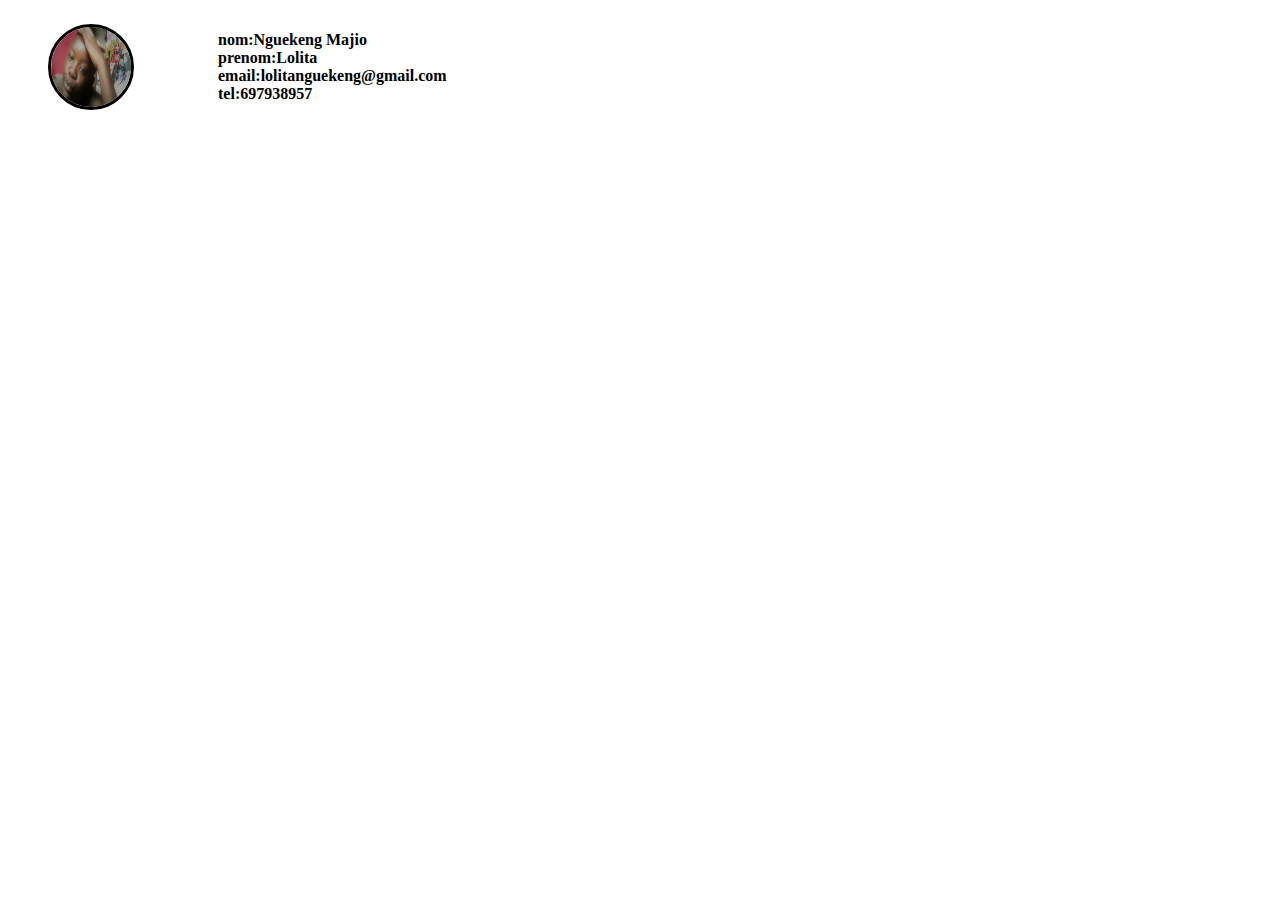
==== index.html @ 37d6a243 "init" ====
<!DOCTYPE html>
<html lang="en">
<head>
    <meta charset="UTF-8">
    <title>cv</title>
    <link rel="stylesheet" href="style.css">
</head>
<body>
    <figure class="fig">


        <img src="images/img.jpg" alt="" id="img">
    </figure>
    <ul id="info">
        <li class="info">nom:Nguekeng Majio</li>
        <li class="info">prenom:Lolita</li>
        <li class="info">email:lolitanguekeng@gmail.com</li>
        <li class="info">tel:697938957</li>
    </ul>
</body>
</html>
---- style.css ----
#info{
    list-style:none;
}
.fig{
    width: 5em;
    height: 5em;
    border-radius: 100%;
    border: solid;
}
#img{
    width: 100%;
    height: 100%;
    border-radius: 100%;
}
.info{
    font-weight: bold;

}
.fig,#info{
    display: inline-block;
    vertical-align: middle;


}
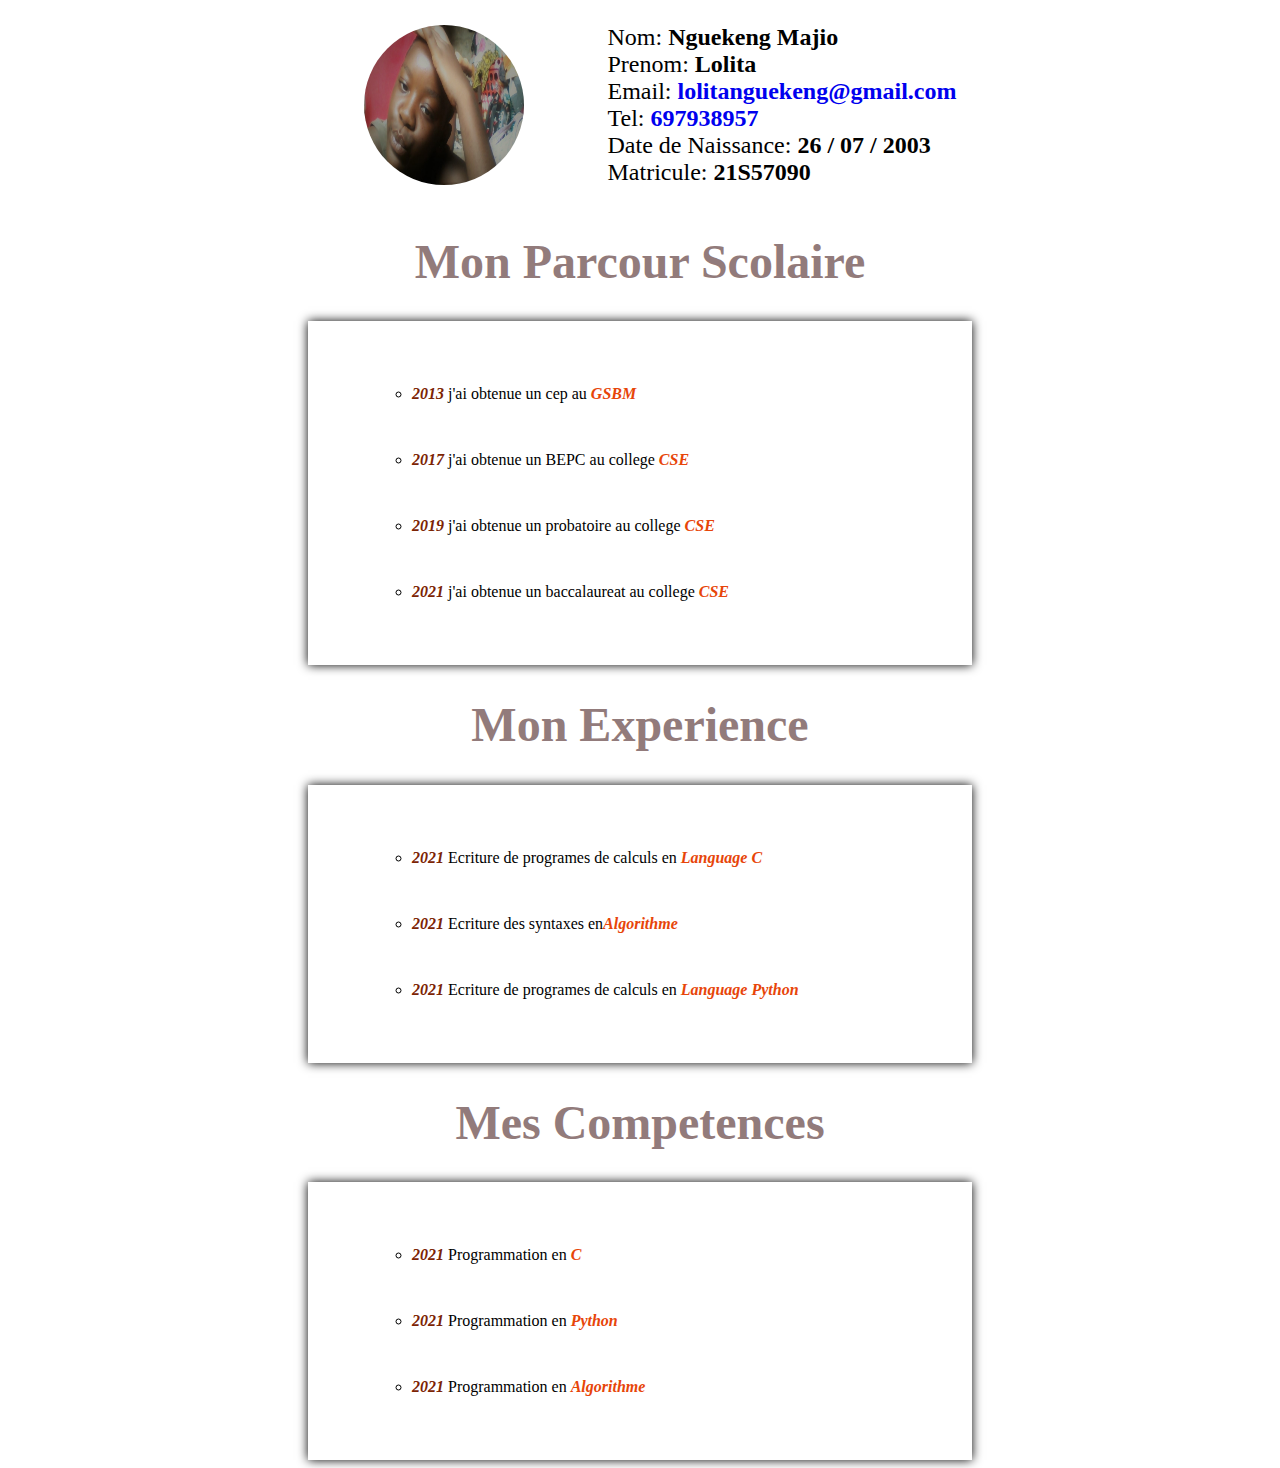
==== commit ae36d25f: "gestion" ====
--- a/index.html
+++ b/index.html
@@ -2,7 +2,7 @@
 <html lang="en">
 <head>
     <meta charset="UTF-8">
-    <title>cv</title>
+    <title>lolitanguekeng</title>
     <link rel="stylesheet" href="style.css">
 </head>
 <body>
@@ -12,10 +12,38 @@
         <img src="images/img.jpg" alt="" id="img">
     </figure>
     <ul id="info">
-        <li class="info">nom:Nguekeng Majio</li>
-        <li class="info">prenom:Lolita</li>
-        <li class="info">email:lolitanguekeng@gmail.com</li>
-        <li class="info">tel:697938957</li>
-    </ul>
+        <li >Nom: <span class="info">Nguekeng Majio</span> </li>
+        <li >Prenom: <span class="info">Lolita</span> </li>
+        <li >Email: <span class="info"> <a href="mailto:lolitanguekeng@gmail.com">lolitanguekeng@gmail.com</a></span>  </li>
+        <li >Tel: <span class="info"><a href="tel:+237697938957">697938957</a></span> </li>
+        <li >Date de Naissance: <span class="info"> 26 / 07 / 2003</span></li>
+        <li >Matricule: <span class="info"> 21S57090</span></li>
+    </ul> 
+    <h1>Mon Parcour Scolaire</h1>
+    <div class="content">
+        <ul class="liste">
+            <li class="puce"> <span class="anne">2013</span> j'ai obtenue un cep au <span class="etb">GSBM</span></li>
+            <li class="puce"><span class="anne">2017</span> j'ai obtenue un BEPC au college <span class="etb">CSE</span> </li>
+            <li class="puce"><span class="anne">2019</span> j'ai obtenue un probatoire au college <span class="etb">CSE</span> </li>
+            <li class="puce"><span class="anne">2021</span> j'ai obtenue un baccalaureat au college <span class="etb">CSE</span> </li>
+        </ul>
+    </div>
+    <h1>Mon Experience</h1>
+    <div class="content">
+        <ul class="liste">
+            <li class="puce"> <span class="anne">2021</span> Ecriture de programes de calculs en  <span class="etb">Language C</span></li>
+            <li class="puce"><span class="anne">2021</span> Ecriture des syntaxes en<span class="etb">Algorithme</span> </li>
+            <li class="puce"><span class="anne">2021</span> Ecriture de programes de calculs en <span class="etb">Language Python</span> </li>
+        </ul>
+    </div>
+    <h1>Mes Competences</h1>
+    <div class="content">
+        <ul class="liste">
+            <li class="puce"> <span class="anne">2021</span> Programmation en <span class="etb">C</span></li>
+            <li class="puce"><span class="anne">2021</span> Programmation en <span class="etb">Python</span> </li>
+            <li class="puce"><span class="anne">2021</span> Programmation en  <span class="etb">Algorithme</span> </li>
+        </ul>
+    </div>
+
 </body>
 </html>--- a/style.css
+++ b/style.css
@@ -1,24 +1,70 @@
+body{
+    text-align: center;
+}
 #info{
     list-style:none;
 }
+#info li{
+
+    text-align:left;
+    font-size:1.5em;
+}
+#info li a{
+    font-style: normal;
+    text-decoration: none;
+}
+.info{
+    font-weight: bold;
+
+}
 .fig{
-    width: 5em;
-    height: 5em;
+    width: 10em;
+    height: 10em;
     border-radius: 100%;
-    border: solid;
 }
 #img{
     width: 100%;
     height: 100%;
     border-radius: 100%;
 }
-.info{
-    font-weight: bold;
 
-}
 .fig,#info{
     display: inline-block;
     vertical-align: middle;
 
 
+}
+h1{
+    color:#927b7b;
+    font-size:3em;
+    cursor: pointer;
+}
+h1:hover{
+    color: brown;
+}
+.puce{
+    list-style:circle ;
+    margin:3em;
+}
+.anne{
+    color: rgb(124, 36, 4);
+    font-style: italic;
+    font-weight: 700;
+}
+.etb{
+
+    color: rgb(231, 69, 9);
+    font-style: italic;
+    font-weight:800;
+}
+.content{
+    width:50%;
+    margin:auto;
+    text-align:left;
+    box-shadow: 0px 0px 10px black;
+    padding: 1em;
+}
+.content:hover{
+    
+    box-shadow: 0px 0px 10px rgb(207, 109, 109);
 }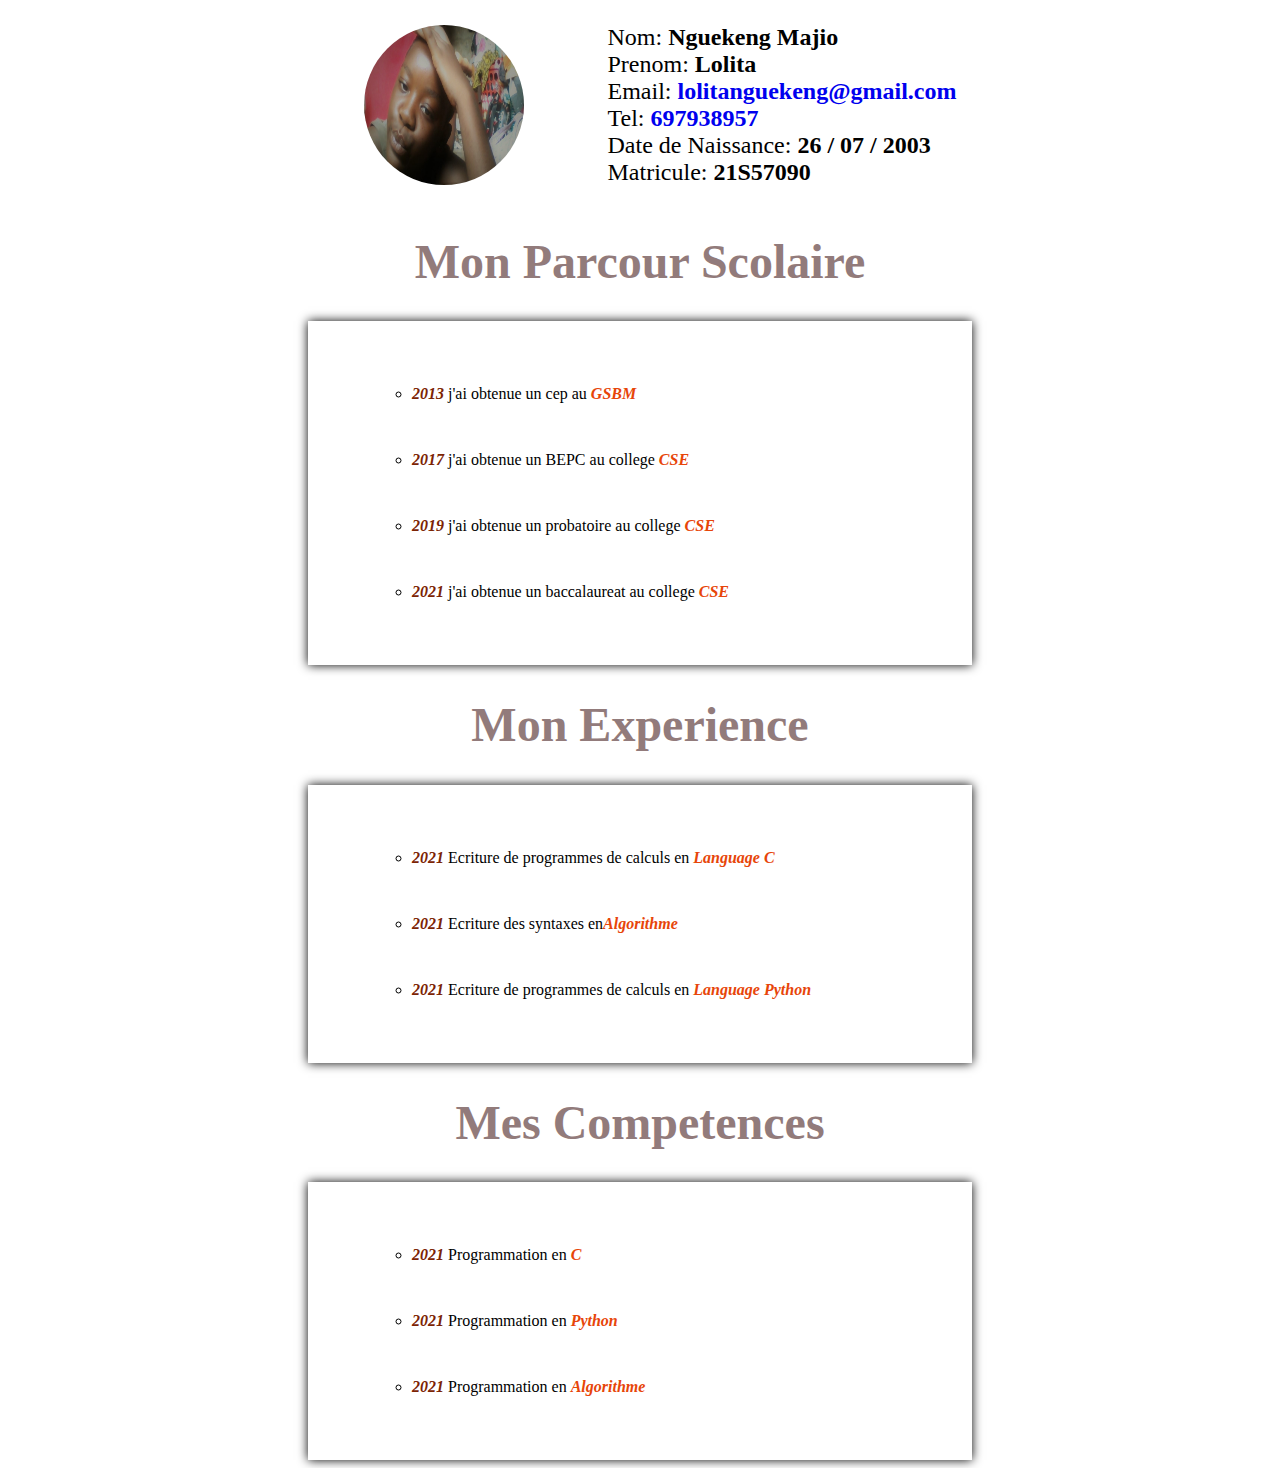
==== commit 0d306bda: "tr" ====
--- a/index.html
+++ b/index.html
@@ -31,9 +31,9 @@
     <h1>Mon Experience</h1>
     <div class="content">
         <ul class="liste">
-            <li class="puce"> <span class="anne">2021</span> Ecriture de programes de calculs en  <span class="etb">Language C</span></li>
+            <li class="puce"> <span class="anne">2021</span> Ecriture de programmes de calculs en  <span class="etb">Language C</span></li>
             <li class="puce"><span class="anne">2021</span> Ecriture des syntaxes en<span class="etb">Algorithme</span> </li>
-            <li class="puce"><span class="anne">2021</span> Ecriture de programes de calculs en <span class="etb">Language Python</span> </li>
+            <li class="puce"><span class="anne">2021</span> Ecriture de programmes de calculs en <span class="etb">Language Python</span> </li>
         </ul>
     </div>
     <h1>Mes Competences</h1>
